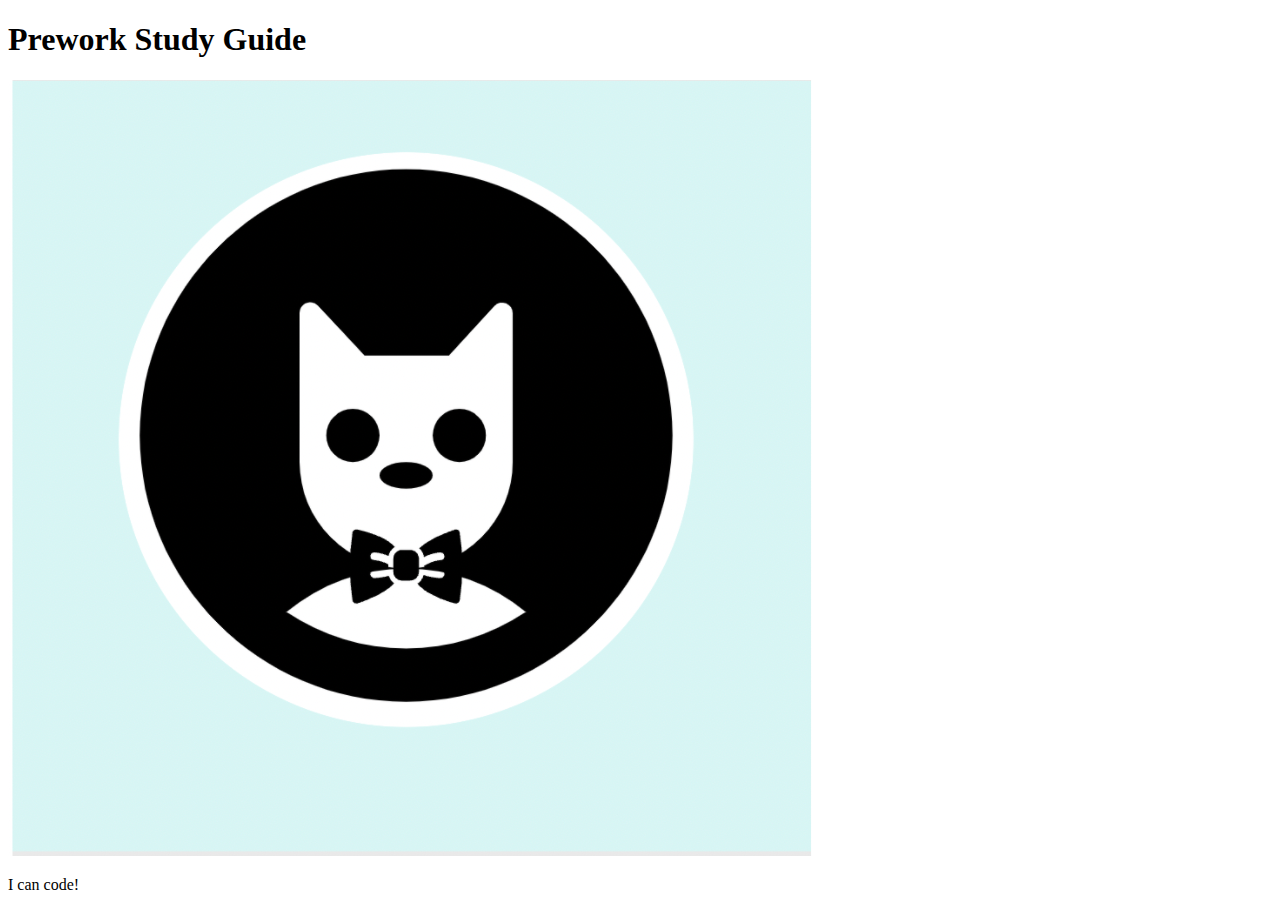
==== prework-study-guide/index.html @ 558bada4 "add starter code" ====
<!DOCTYPE html>
<html lang="en">
  <head>
    <meta charset="UTF-8" />
    <meta http-equiv="X-UA-Compatible" content="IE=edge" />
    <meta name="viewport" content="width=device-width, initial-scale=1.0" />
    <title>Prework Study Guide</title>
  </head>
  <body>
    <header id="top">
      <h1>Prework Study Guide</h1>
      <img src="./assets/bowtie-cat.png" alt="Profile image of cat wearing a bow tie." />
    </header>
    <main>
      <!-- Student code goes here -->
    </main>

    <footer>
      <p>I can code!</p>
    </footer>
  </body>
</html>
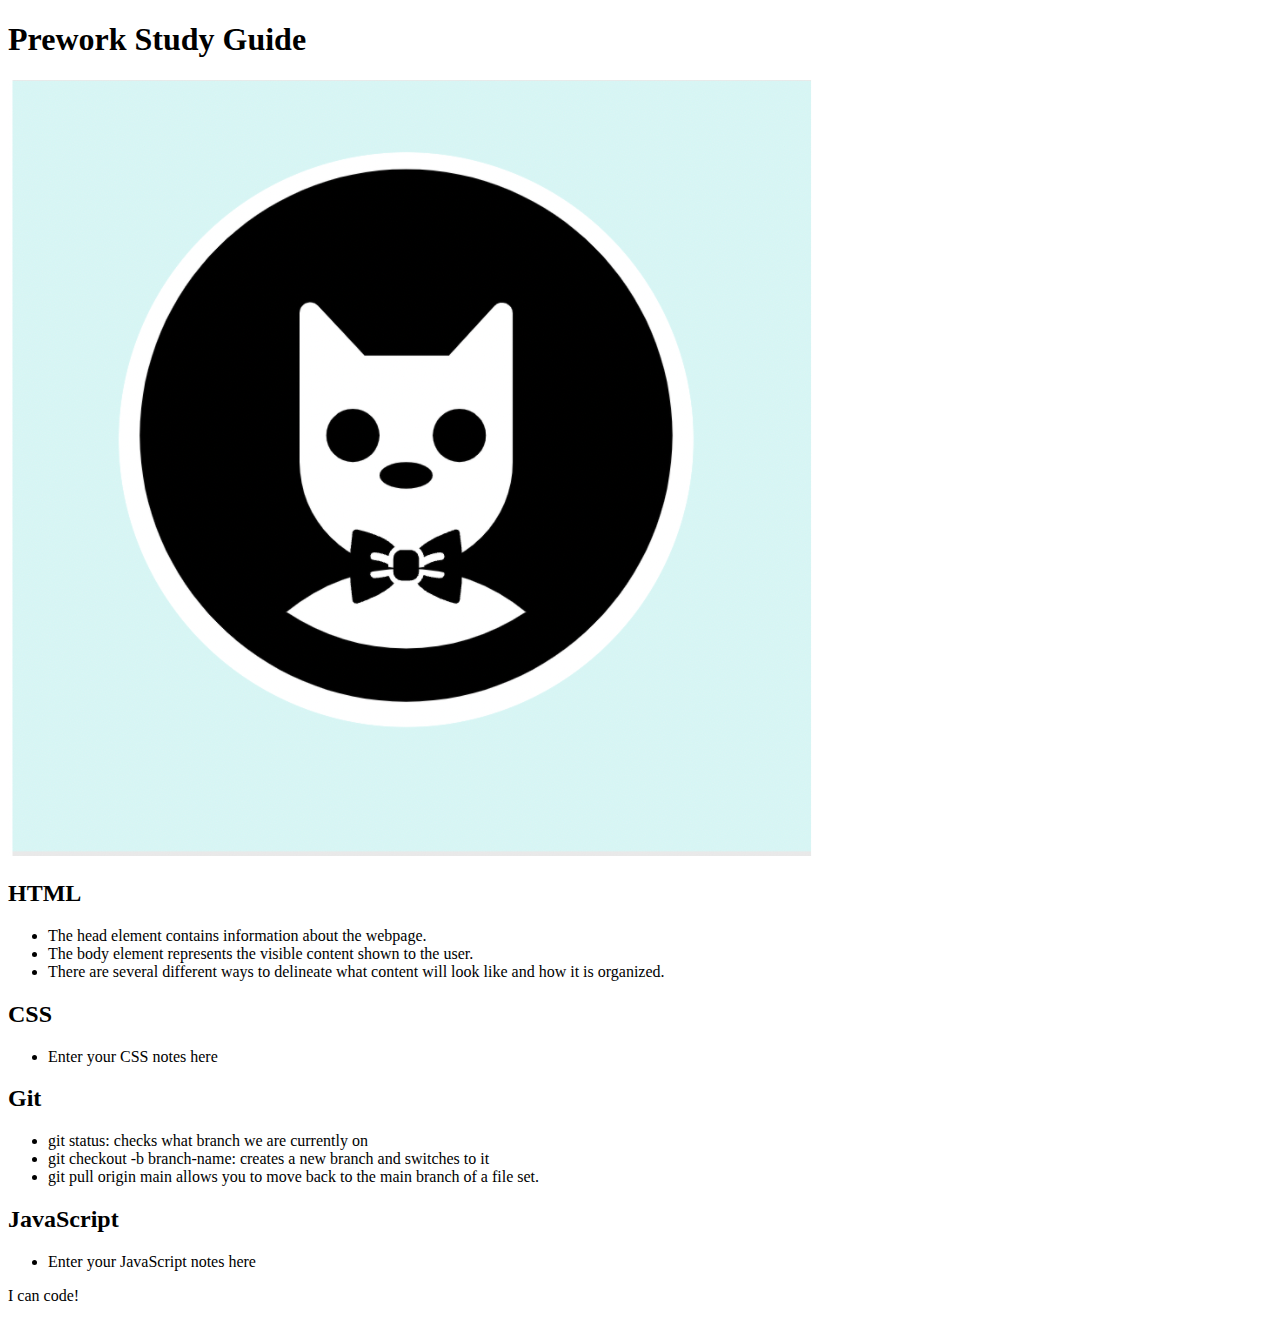
==== commit fce4a56a: "added code to HTML file" ====
--- a/prework-study-guide/index.html
+++ b/prework-study-guide/index.html
@@ -12,7 +12,37 @@
       <img src="./assets/bowtie-cat.png" alt="Profile image of cat wearing a bow tie." />
     </header>
     <main>
-      <!-- Student code goes here -->
+      <section class="card" id="html-section">
+        <h2>HTML</h2>
+        <ul>
+          <li>The head element contains information about the webpage.</li>
+          <li>The body element represents the visible content shown to the user.</li>
+          <li>There are several different ways to delineate what content will look like and how it is organized.</li>
+        </ul>
+      </section>
+   
+      <section class="card" id="css-section">
+        <h2>CSS</h2>
+        <ul>
+          <li>Enter your CSS notes here</li>
+        </ul>
+      </section>
+   
+      <section class="card" id="git-section">
+        <h2>Git</h2>
+        <ul>
+          <li>git status: checks what branch we are currently on</li>
+          <li>git checkout -b branch-name: creates a new branch and switches to it</li>
+          <li>git pull origin main allows you to move back to the main branch of a file set. </li>
+        </ul>
+      </section>
+   
+      <section class="card" id="javascript-section">
+        <h2>JavaScript</h2>
+        <ul>
+          <li>Enter your JavaScript notes here</li>
+        </ul>
+      </section>
     </main>
 
     <footer>
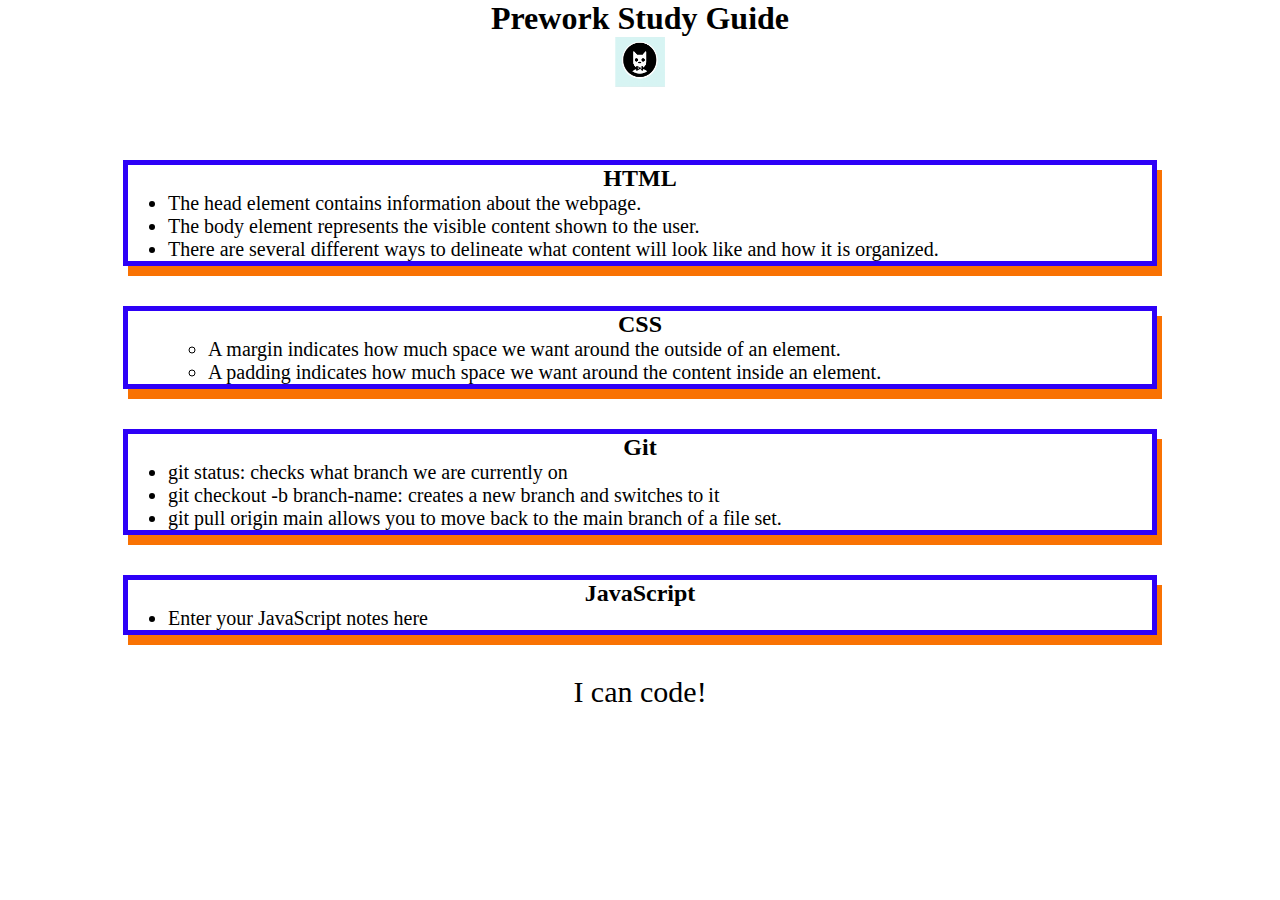
==== commit 9a963b6b: "added CSS to project" ====
--- a/prework-study-guide/index.html
+++ b/prework-study-guide/index.html
@@ -4,6 +4,7 @@
     <meta charset="UTF-8" />
     <meta http-equiv="X-UA-Compatible" content="IE=edge" />
     <meta name="viewport" content="width=device-width, initial-scale=1.0" />
+    <link rel="stylesheet" href="./assets/style.css">
     <title>Prework Study Guide</title>
   </head>
   <body>
@@ -24,7 +25,10 @@
       <section class="card" id="css-section">
         <h2>CSS</h2>
         <ul>
-          <li>Enter your CSS notes here</li>
+          <ul>
+            <li>A margin indicates how much space we want around the outside of an element.</li>
+            <li>A padding indicates how much space we want around the content inside an element.</li>
+          </ul>
         </ul>
       </section>
    
--- a/prework-study-guide/assets/style.css
+++ b/prework-study-guide/assets/style.css
@@ -0,0 +1,42 @@
+* {
+    margin: 0;
+    padding: 0;
+}
+
+header,
+footer {
+    width: 100%;
+    height: 120px;
+    background-color: rgb(255, 255, 255);
+    color: rgb(0, 0, 0);
+}
+
+h1,
+h2 {
+    text-align: center;
+}
+
+img {
+    display: block;
+    height: 50px;
+    width: 50px;
+    margin-left: auto;
+    margin-right: auto;
+}
+
+ul {
+    padding-left: 40px;
+    font-size: 20px;
+}
+
+p {
+    text-align: center;
+    font-size: 30px;
+  }
+
+  .card {
+    width: 80%;
+    margin: 40px auto;
+    border: 5px solid rgb(45, 0, 247);
+    box-shadow: 5px 10px #f97203;
+  }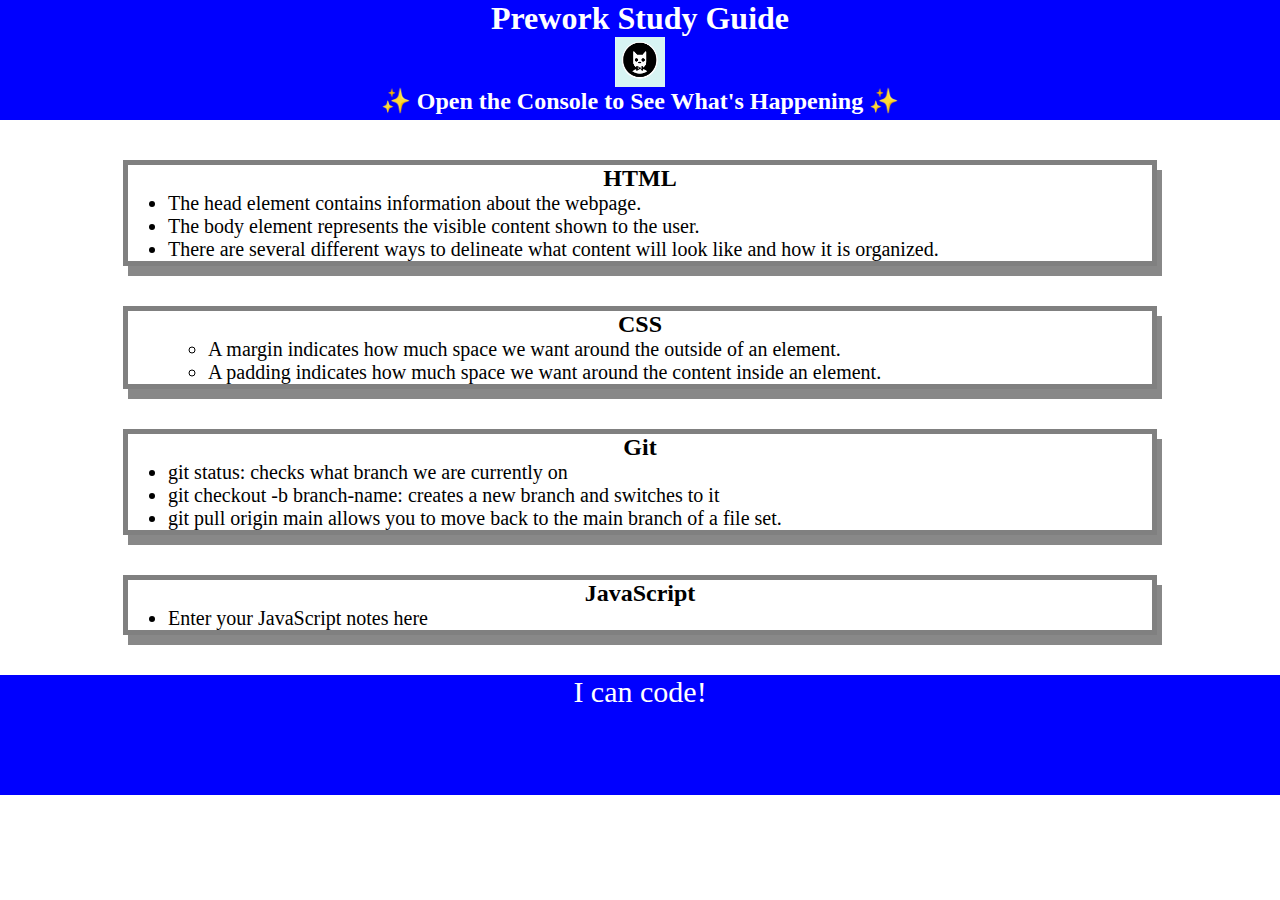
==== commit e6829384: "I hope this is correct" ====
--- a/prework-study-guide/index.html
+++ b/prework-study-guide/index.html
@@ -11,6 +11,7 @@
     <header id="top">
       <h1>Prework Study Guide</h1>
       <img src="./assets/bowtie-cat.png" alt="Profile image of cat wearing a bow tie." />
+      <h2>✨ Open the Console to See What's Happening ✨</h2>
     </header>
     <main>
       <section class="card" id="html-section">
@@ -52,5 +53,6 @@
     <footer>
       <p>I can code!</p>
     </footer>
+    <script src="./assets/script.js"></script>
   </body>
 </html>
--- a/prework-study-guide/assets/style.css
+++ b/prework-study-guide/assets/style.css
@@ -7,8 +7,8 @@
 footer {
     width: 100%;
     height: 120px;
-    background-color: rgb(255, 255, 255);
-    color: rgb(0, 0, 0);
+    background-color: blue;
+    color: white;
 }
 
 h1,
@@ -37,6 +37,8 @@
   .card {
     width: 80%;
     margin: 40px auto;
-    border: 5px solid rgb(45, 0, 247);
-    box-shadow: 5px 10px #f97203;
-  }+    border: 5px solid gray;
+    box-shadow: 5px 10px #888888;
+  }
+
+  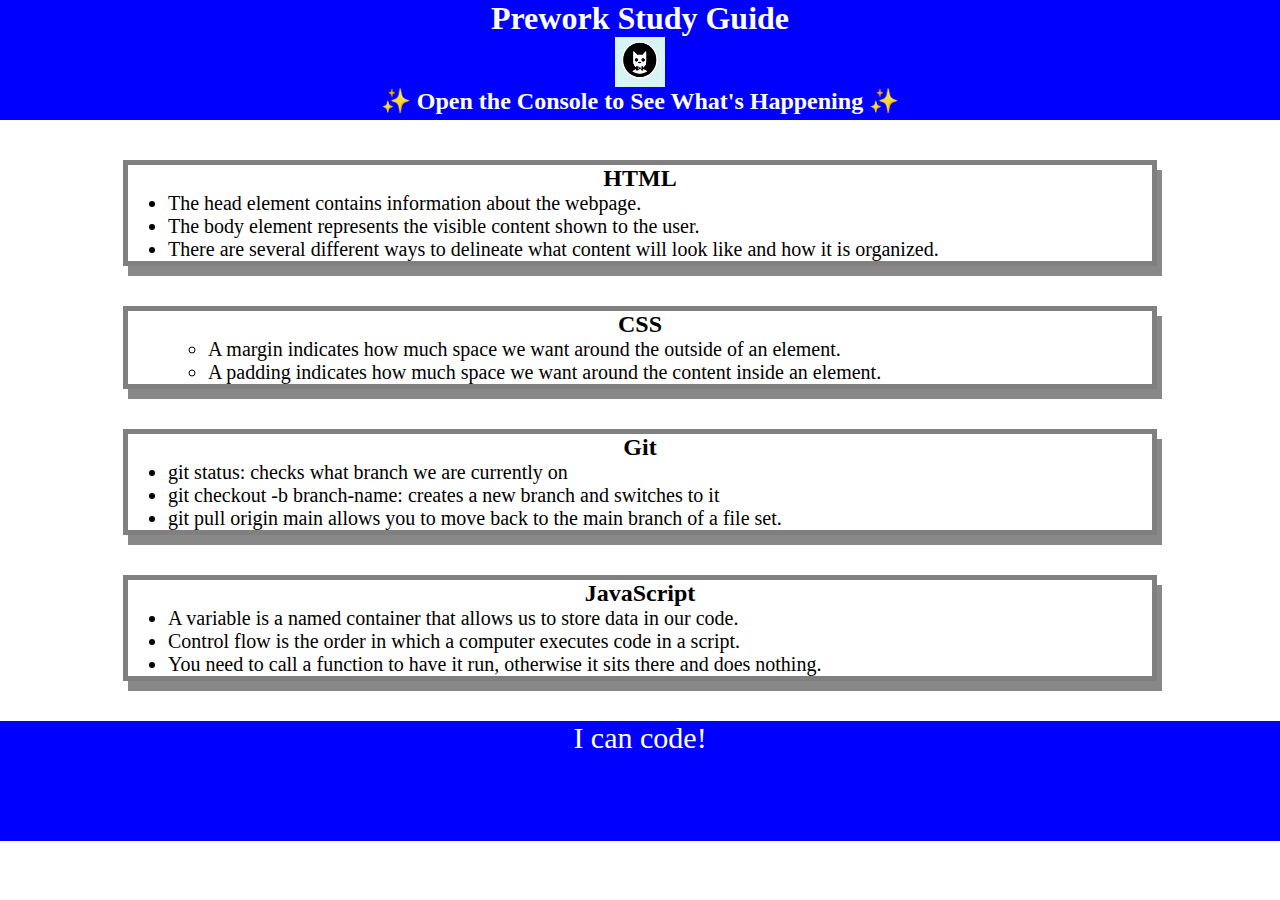
==== commit 8be09033: "This better not erase everything this time." ====
--- a/prework-study-guide/index.html
+++ b/prework-study-guide/index.html
@@ -45,7 +45,10 @@
       <section class="card" id="javascript-section">
         <h2>JavaScript</h2>
         <ul>
-          <li>Enter your JavaScript notes here</li>
+          
+            <li>A variable is a named container that allows us to store data in our code.</li>
+            <li>Control flow is the order in which a computer executes code in a script.</li>
+            <li>You need to call a function to have it run, otherwise it sits there and does nothing.</li>
         </ul>
       </section>
     </main>
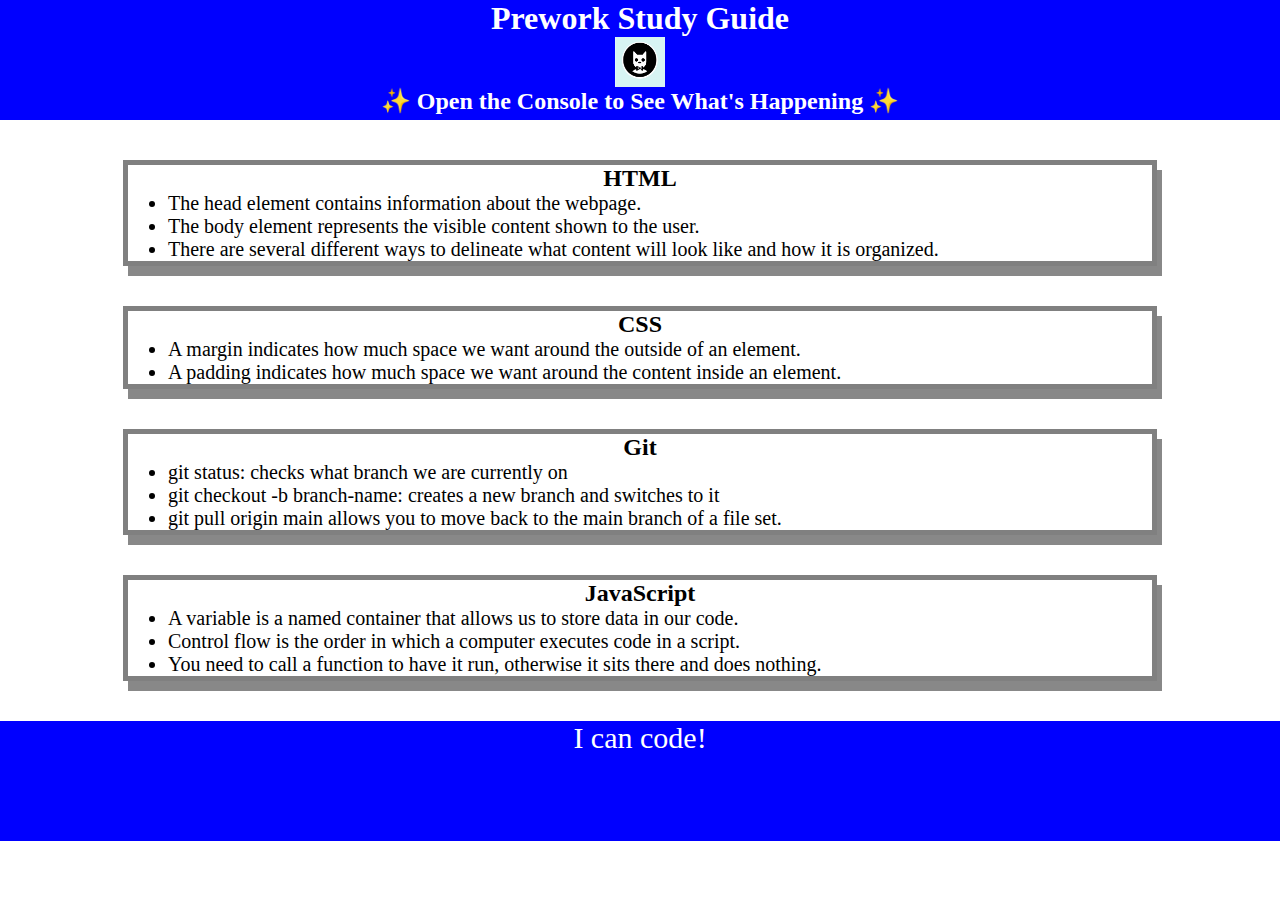
==== commit 8827fe2b: "updated project README file" ====
--- a/prework-study-guide/index.html
+++ b/prework-study-guide/index.html
@@ -26,10 +26,10 @@
       <section class="card" id="css-section">
         <h2>CSS</h2>
         <ul>
-          <ul>
+          
             <li>A margin indicates how much space we want around the outside of an element.</li>
             <li>A padding indicates how much space we want around the content inside an element.</li>
-          </ul>
+          
         </ul>
       </section>
    
--- a/prework-study-guide/assets/style.css
+++ b/prework-study-guide/assets/style.css
@@ -40,5 +40,3 @@
     border: 5px solid gray;
     box-shadow: 5px 10px #888888;
   }
-
-  